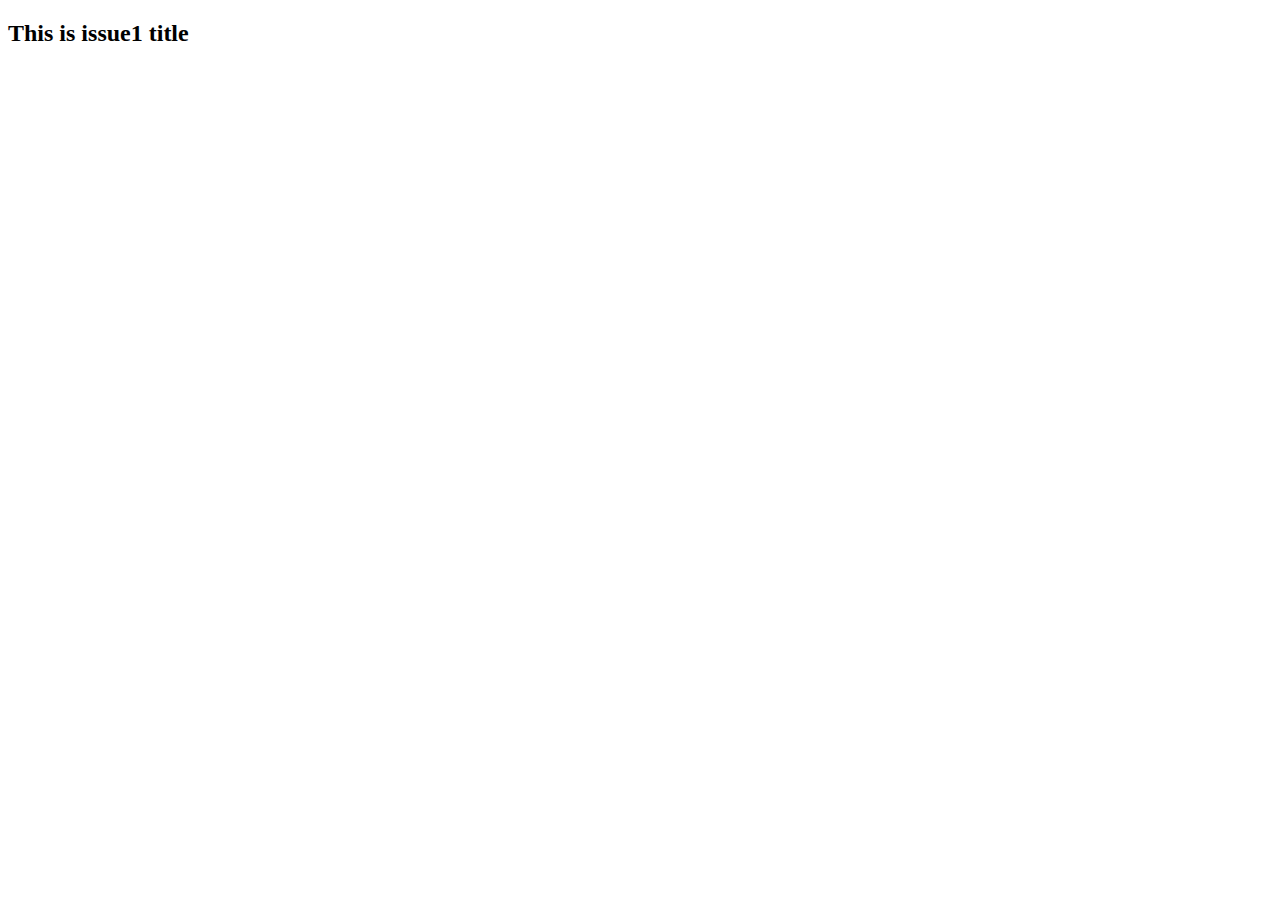
==== index.html @ 1177c085 "added index.html file" ====
<!DOCTYPE html>
<html lang="en">
<head>
    <meta charset="UTF-8">
    <meta name="viewport" content="width=device-width, initial-scale=1.0">
    <title> Document</title>
</head>
<body>
    <h2>This is issue1 title</h2>
</body>
</html>
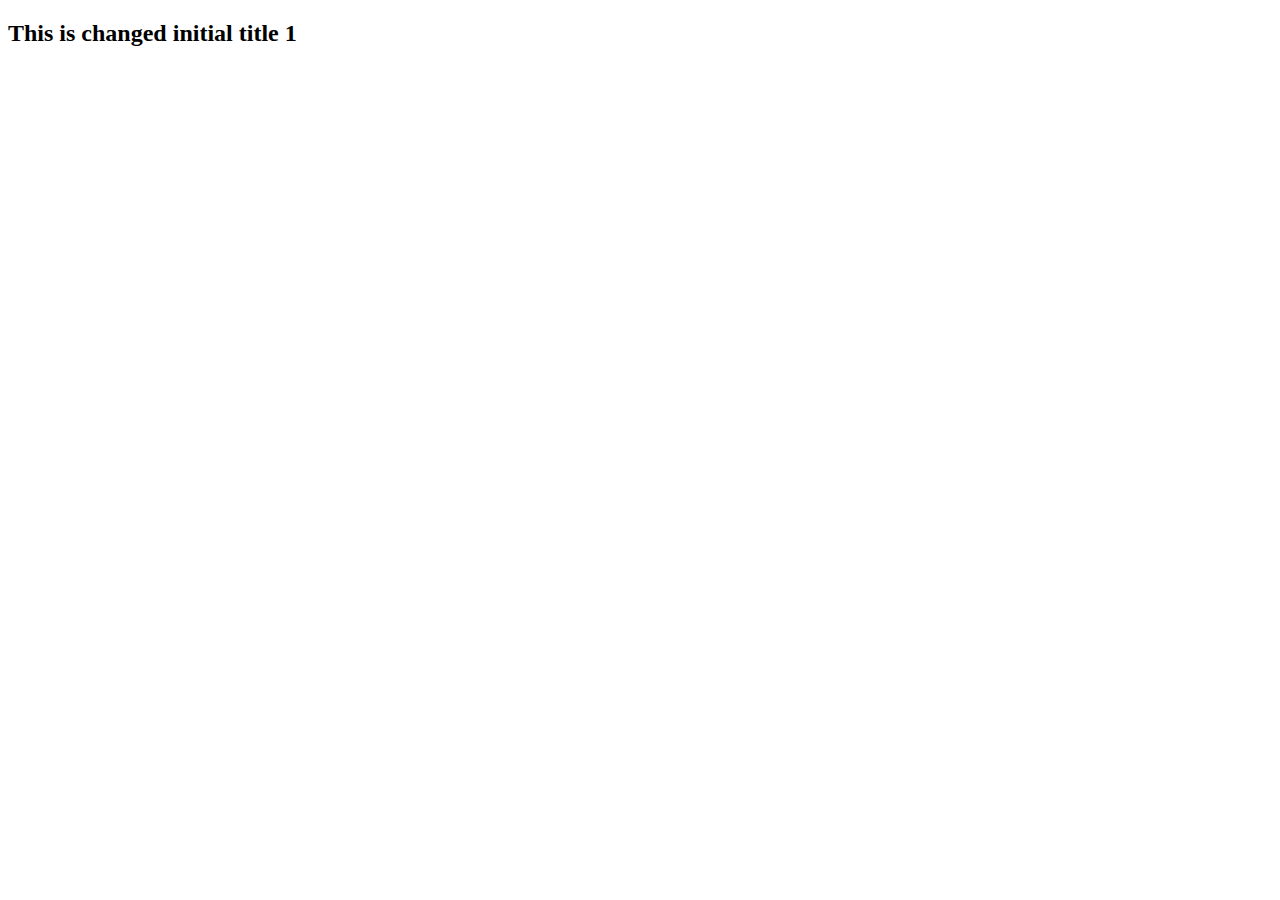
==== commit b6f7db35: "addes index.html h1 tag" ====
--- a/index.html
+++ b/index.html
@@ -6,6 +6,6 @@
     <title> Document</title>
 </head>
 <body>
-    <h2>This is issue1 title</h2>
+    <h2>This is changed initial title 1</h2>
 </body>
 </html>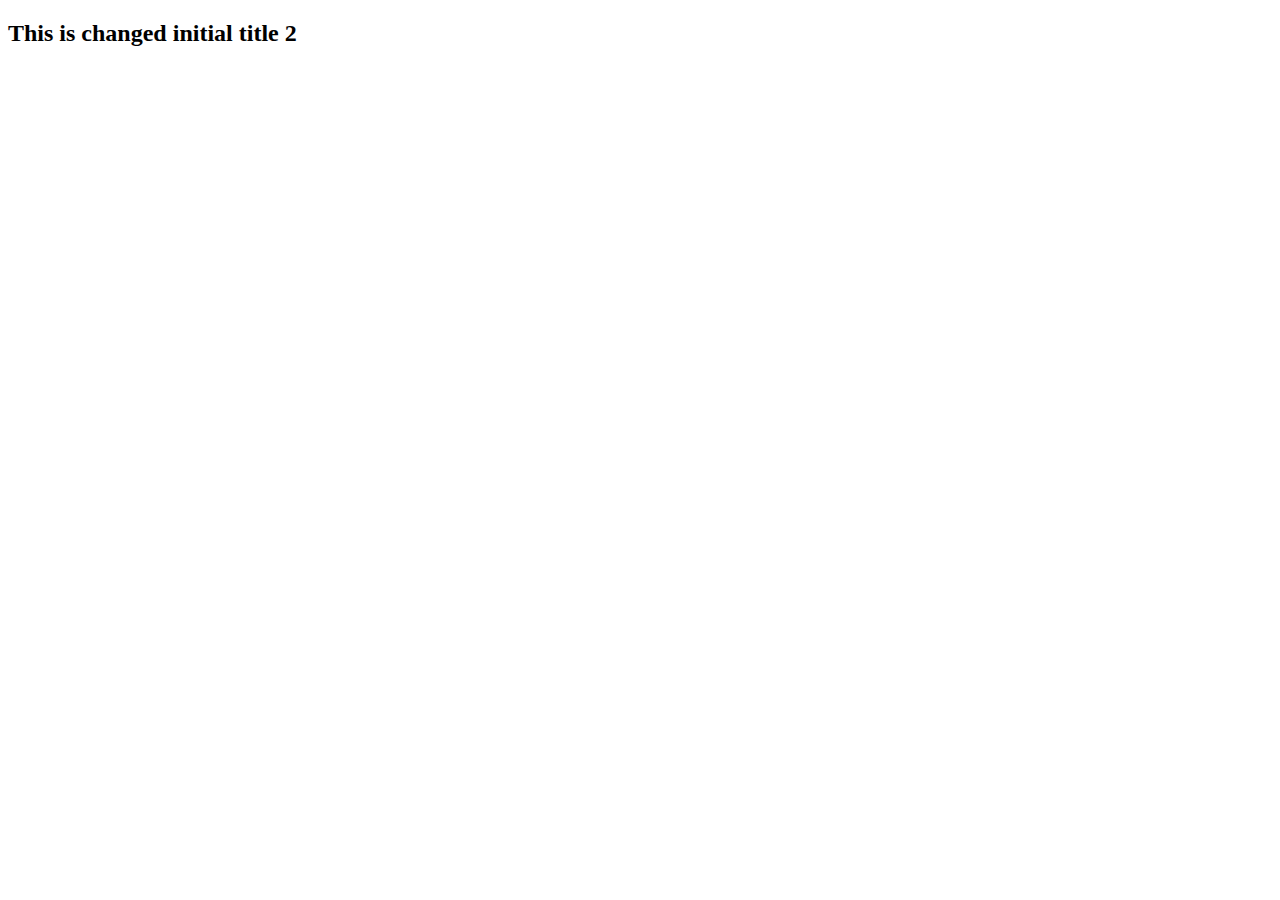
==== commit 776e2748: "addes index.html h2 tag" ====
--- a/index.html
+++ b/index.html
@@ -6,6 +6,6 @@
     <title> Document</title>
 </head>
 <body>
-    <h2>This is changed initial title 1</h2>
+    <h2>This is changed initial title 2</h2>
 </body>
 </html>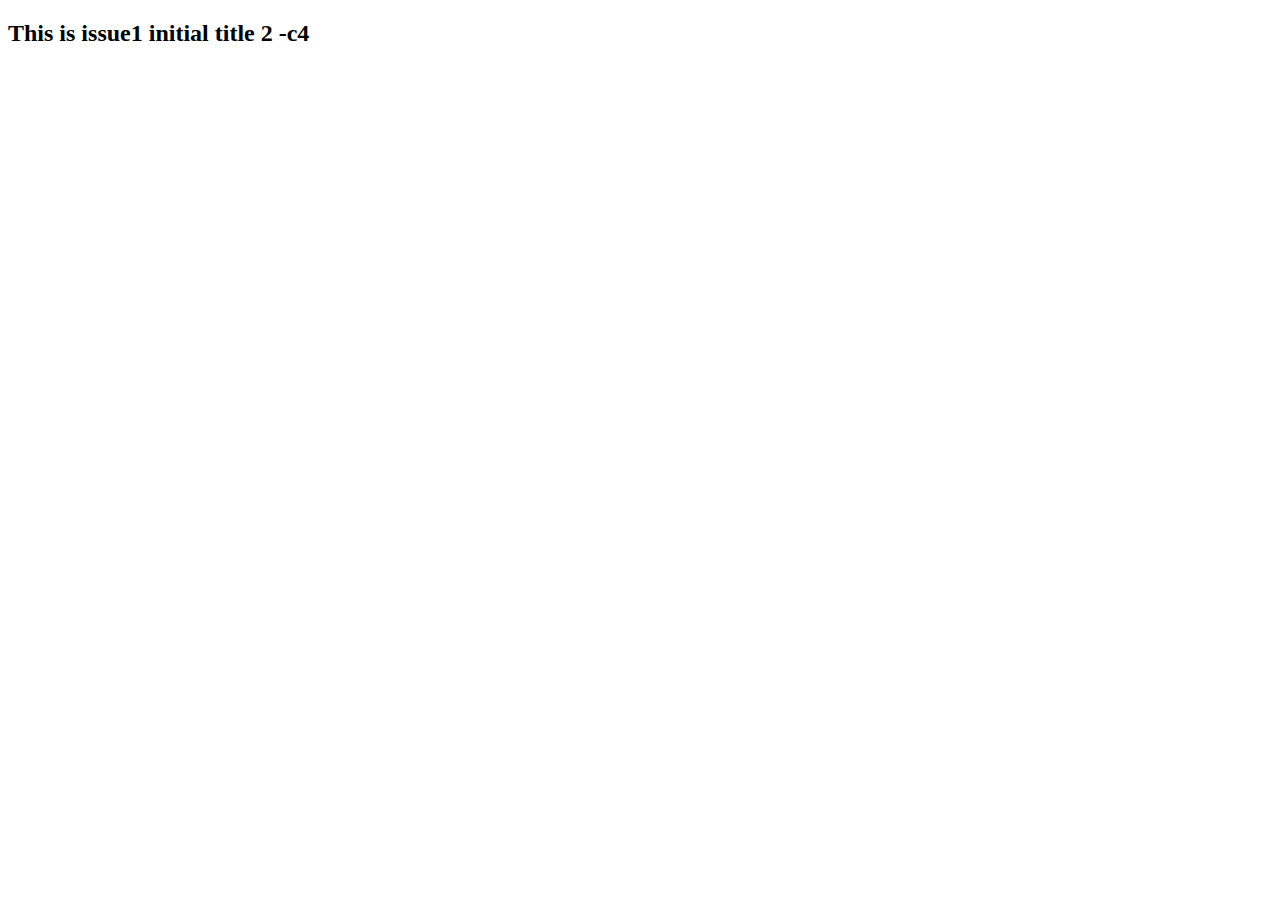
==== commit 1c16b80f: "commit 4" ====
--- a/index.html
+++ b/index.html
@@ -6,6 +6,6 @@
     <title> Document</title>
 </head>
 <body>
-    <h2>This is changed initial title 2</h2>
+    <h2>This is issue1 initial title 2 -c4</h2>
 </body>
 </html>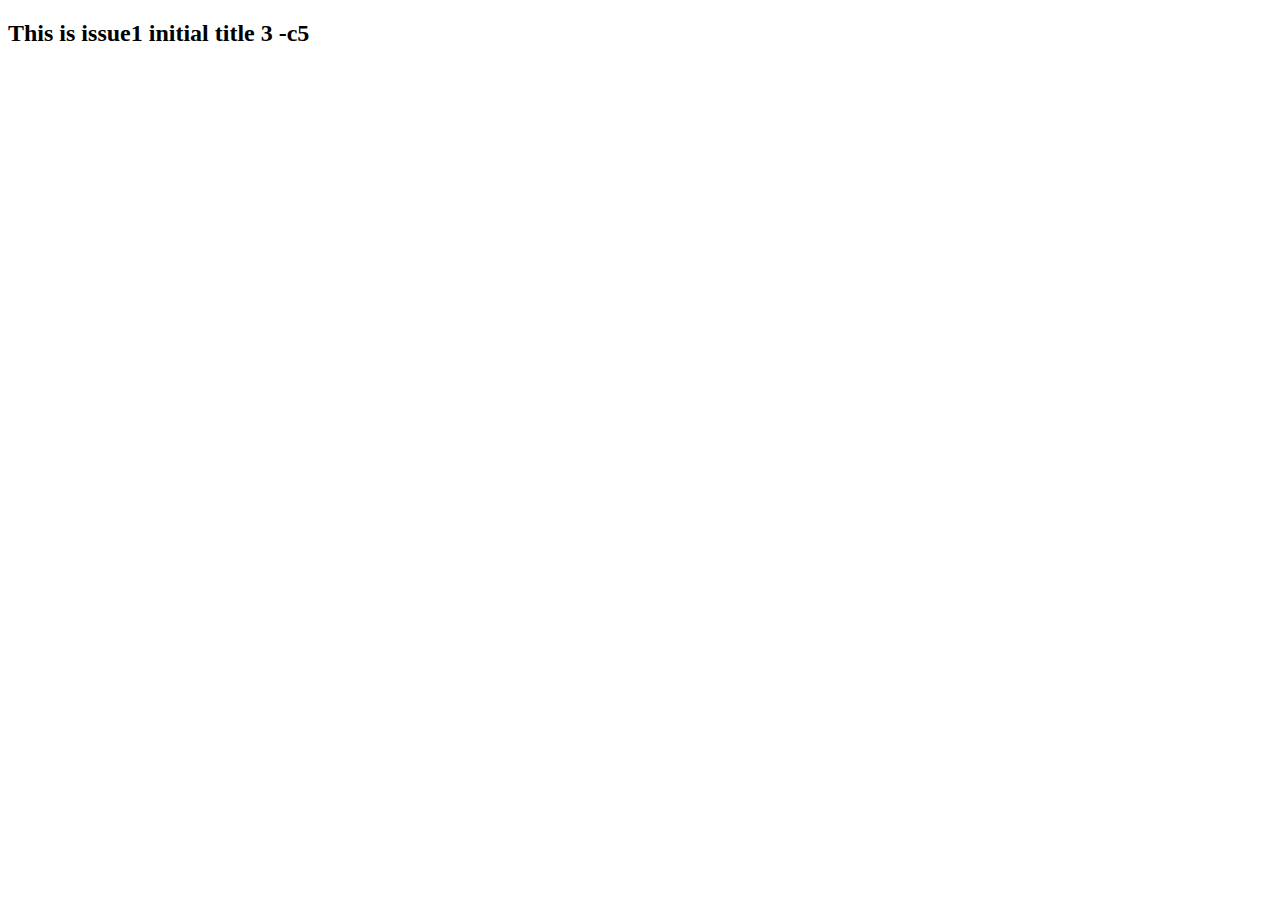
==== commit 545f610c: "commit 4" ====
--- a/index.html
+++ b/index.html
@@ -6,6 +6,6 @@
     <title> Document</title>
 </head>
 <body>
-    <h2>This is issue1 initial title 2 -c4</h2>
+    <h2>This is issue1 initial title 3 -c5</h2>
 </body>
 </html>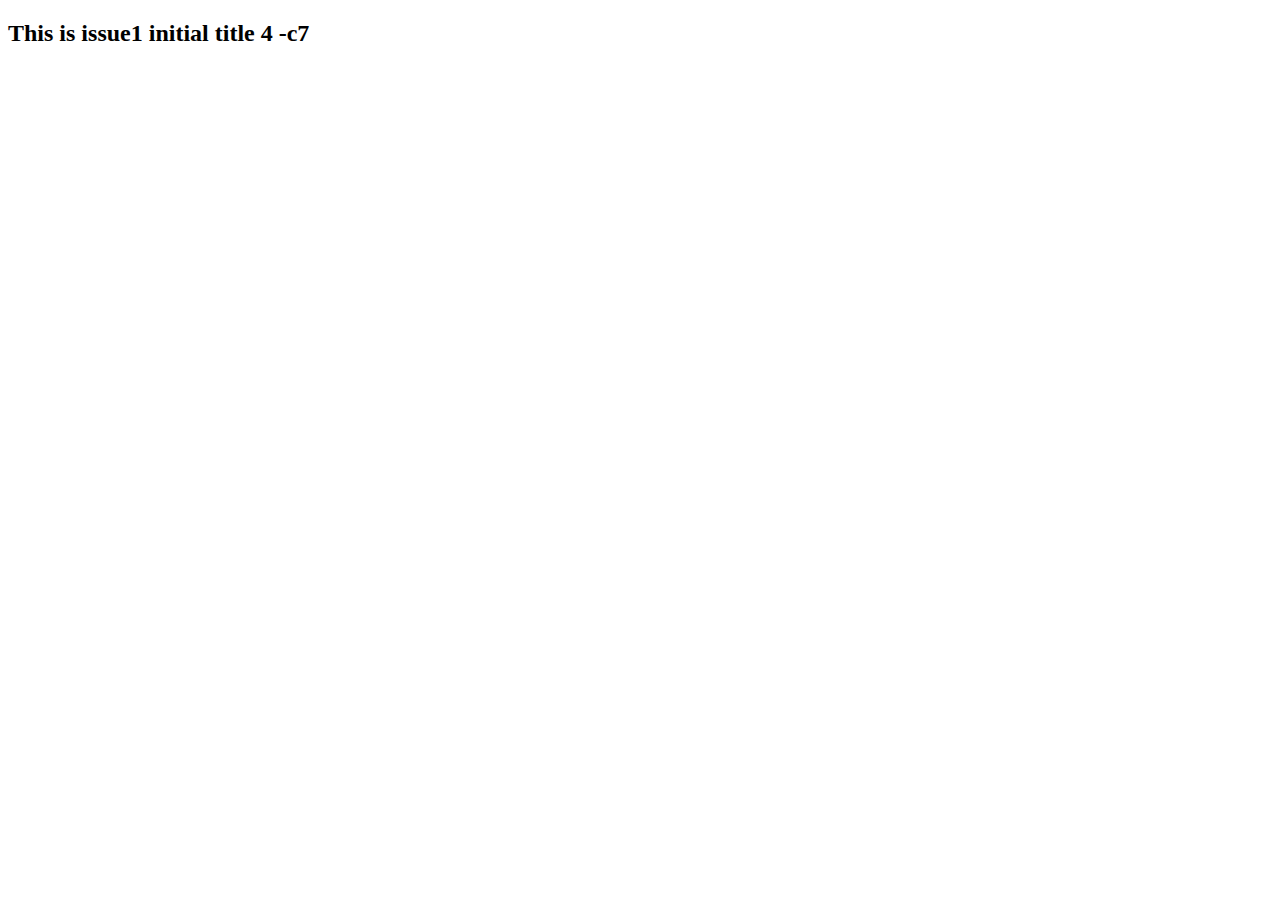
==== commit 221180a9: "commit 7" ====
--- a/index.html
+++ b/index.html
@@ -6,6 +6,6 @@
     <title> Document</title>
 </head>
 <body>
-    <h2>This is issue1 initial title 3 -c5</h2>
+    <h2>This is issue1 initial title 4 -c7</h2>
 </body>
 </html>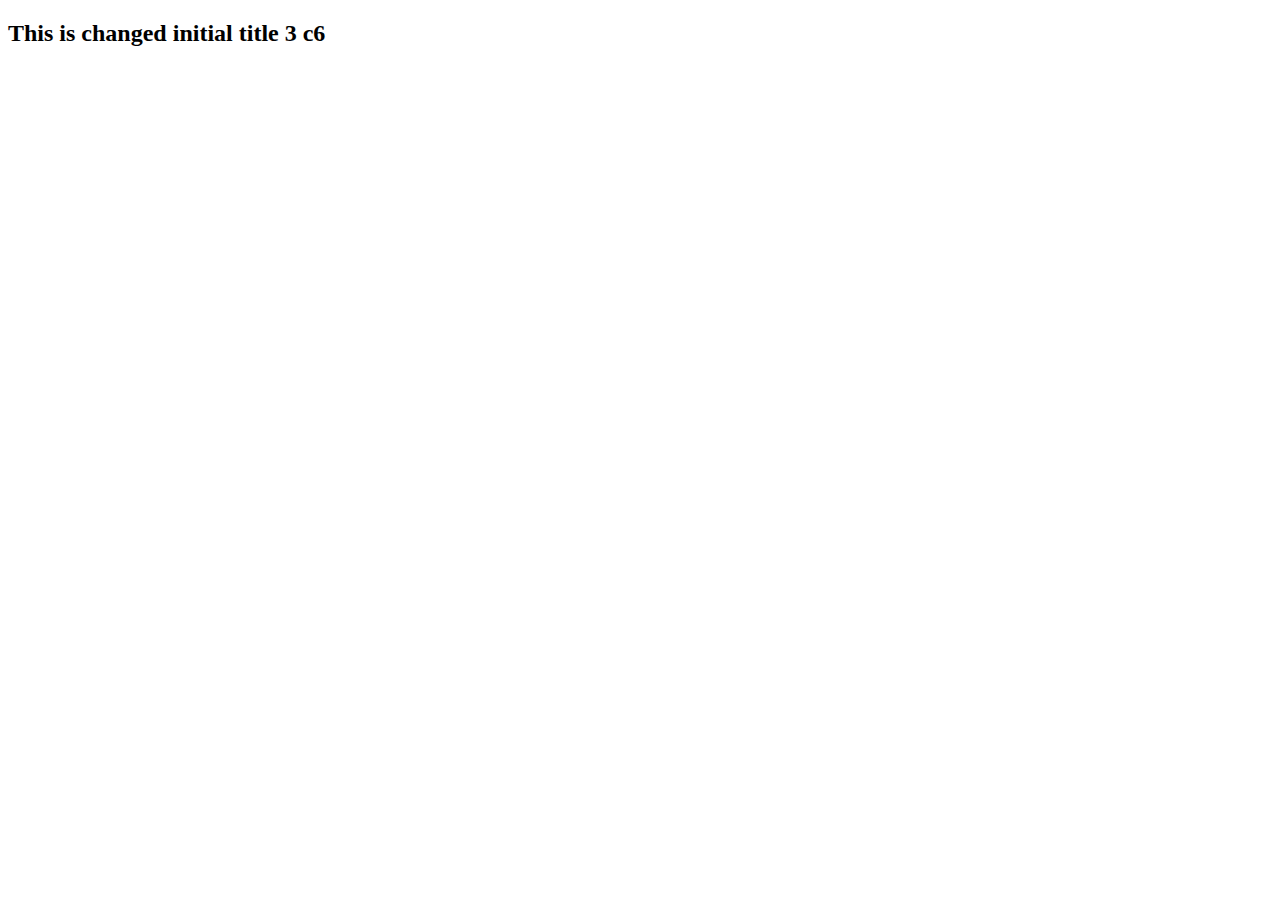
==== commit 274a0e8c: "commit 6" ====
--- a/index.html
+++ b/index.html
@@ -6,6 +6,6 @@
     <title> Document</title>
 </head>
 <body>
-    <h2>This is issue1 initial title 4 -c7</h2>
+    <h2>This is changed initial title 3 c6</h2>
 </body>
 </html>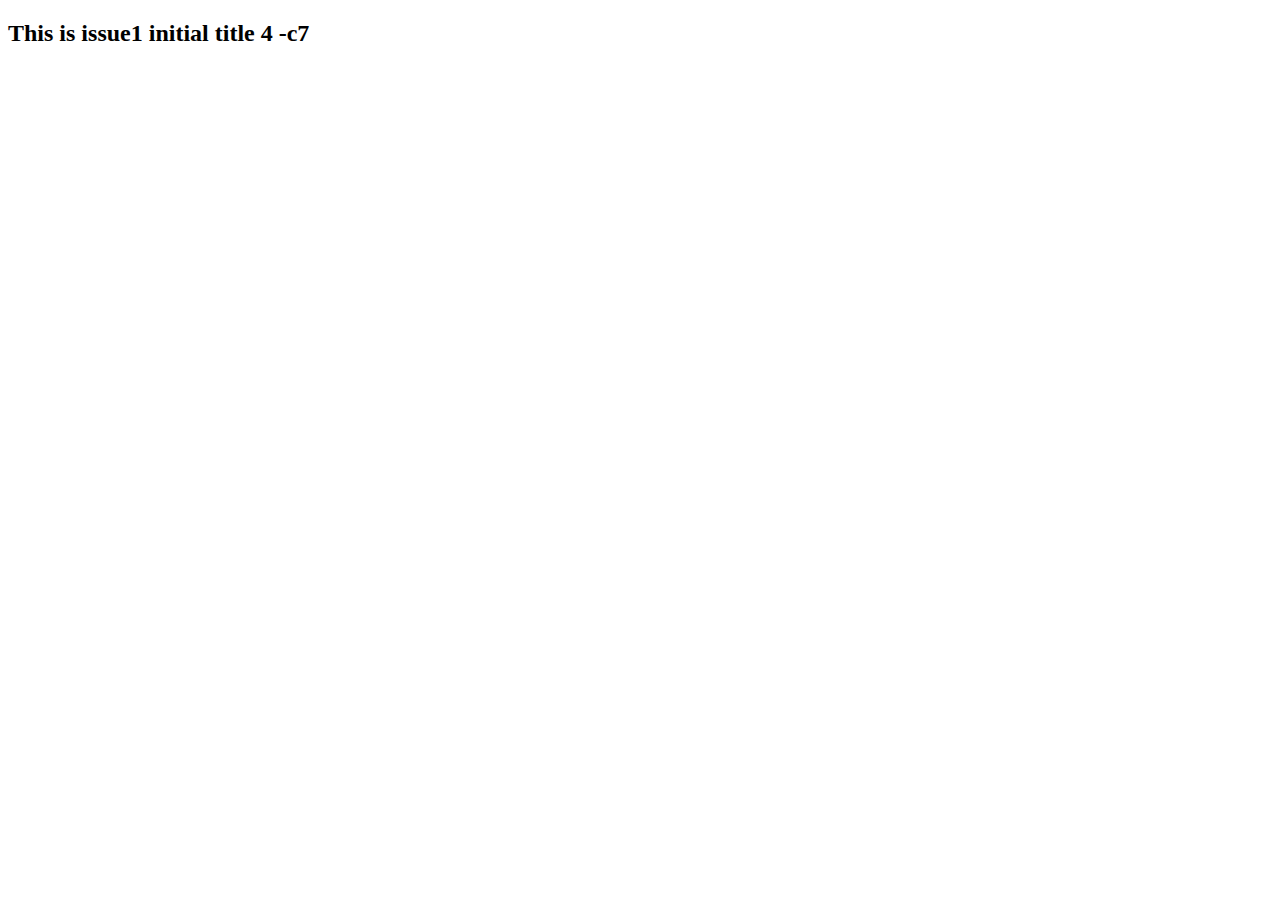
==== commit b4da05c8: "Merged issue1" ====
--- a/index.html
+++ b/index.html
@@ -6,6 +6,6 @@
     <title> Document</title>
 </head>
 <body>
-    <h2>This is changed initial title 3 c6</h2>
+    <h2>This is issue1 initial title 4 -c7</h2>
 </body>
 </html>